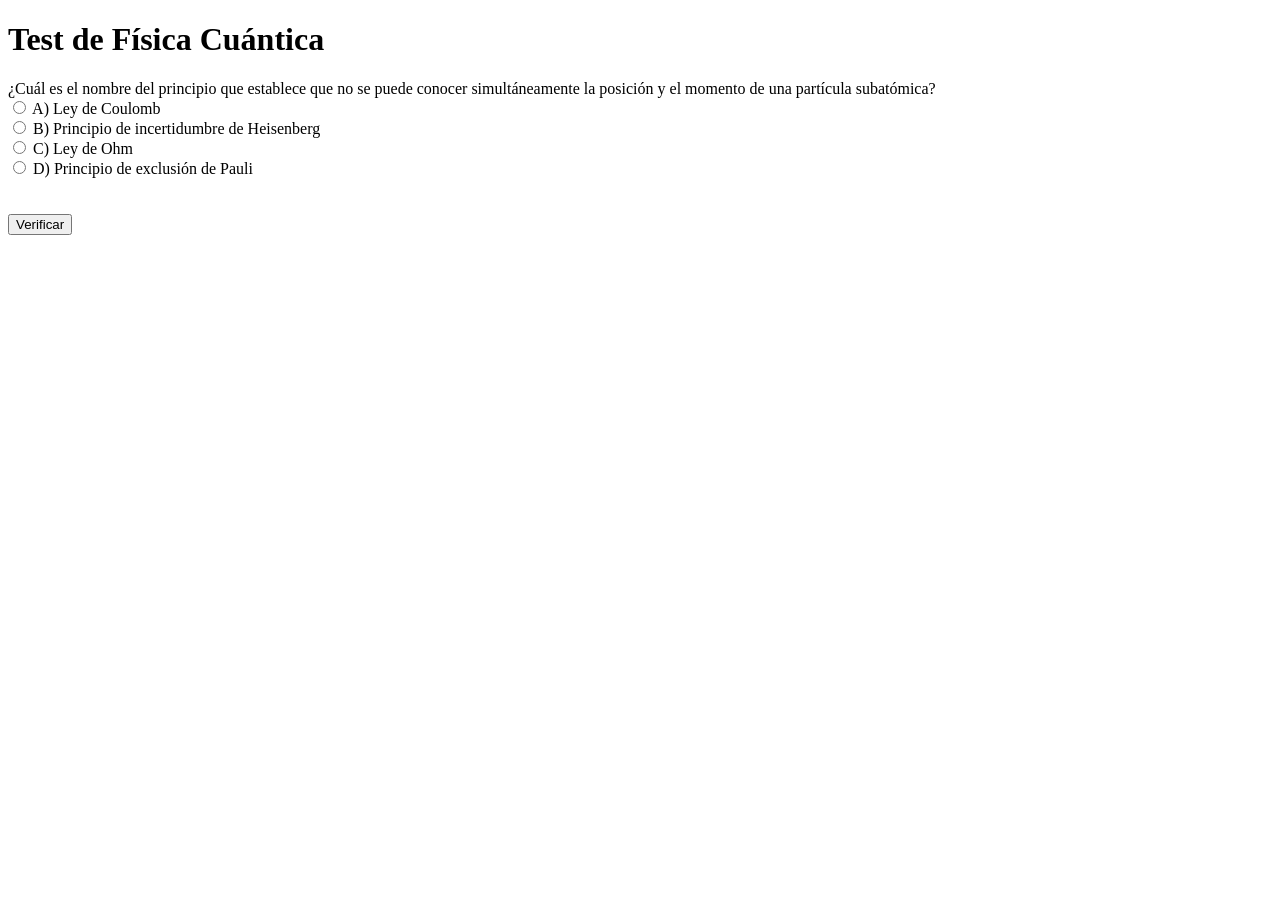
==== index.html @ 285e48ba "modified:   index.html" ====
<!DOCTYPE html>
<html lang="es">
<head>
	<title>Test de Física Cuántica</title>
	<meta charset="UTF-8">
	<meta name="viewport" content="width=device-width, initial-scale=1.0">

</head>
<body>
	<h1>Test de Física Cuántica</h1>
	<div id="pregunta"></div>
	<div id="opciones"></div><br><br>
	<button onclick="verificar()">Verificar</button>
	<div id="resultado"></div>
    <script>
        // Definición de preguntas y respuestas
var preguntas = [
	{
		pregunta: "¿Cuál es el nombre del principio que establece que no se puede conocer simultáneamente la posición y el momento de una partícula subatómica?",
		respuestas: [
            "A) Ley de Coulomb",
			"B) Principio de incertidumbre de Heisenberg",
			"C) Ley de Ohm",
			"D) Principio de exclusión de Pauli"
		],
		correcta: "B"
	},
	{
		pregunta: "¿Qué es el efecto túnel?",
		respuestas: [
			"A) El fenómeno por el cual los objetos subatómicos se comportan como ondas y partículas al mismo tiempo",
			"B) El proceso por el cual un electrón pasa de un nivel de energía a otro emitiendo un fotón",
			"C) El fenómeno por el cual las partículas subatómicas pueden atravesar barreras de potencial sin tener la energía suficiente para hacerlo",
			"D) La propiedad por la cual las partículas subatómicas tienen un momento angular intrínseco"
		],
		correcta: "C"
	},
	{
		pregunta: "¿Qué es el principio de incertidumbre de Heisenberg?",
		respuestas: [
			"A) La imposibilidad de conocer con precisión la posición y el momento de una partícula subatómica al mismo tiempo.",
			"B) La teoría de que todas las partículas subatómicas están en constante movimiento.",
			"C) La capacidad de las partículas subatómicas de existir en dos lugares distintos al mismo tiempo.",
			"D) Ninguna de las anteriores."
		],
		correcta: "A"
	},
	{
		pregunta: "¿Qué es la entrelazamiento cuántico?",
		respuestas: [
			"A) La capacidad de dos partículas subatómicas de compartir el mismo estado cuántico, incluso si están separadas por grandes distancias.",
			"B) La teoría de que todas las partículas subatómicas están entrelazadas.",
			"C) La capacidad de las partículas subatómicas de moverse más rápido que la luz.",
			"D) Ninguna de las anteriores."
		],
		correcta: "A"
	},
	{
		pregunta: "¿Cuál de las siguientes opciones describe correctamente la solución a la conjetura de Birch y Swinnerton-Dyer para todas las curvas elípticas sobre los números racionales?",
		respuestas: [
			"A) La conjetura ha sido demostrada para todas las curvas elípticas.",
			"B) La conjetura ha sido refutada para todas las curvas elípticas.",
			"C) La conjetura ha sido demostrada para algunas curvas elípticas, pero aún no se sabe si es verdadera para todas.",
			"D) La conjetura sigue siendo un problema abierto en la teoría de números."
		],
		correcta: "D"
	}
];

// Variables para llevar el control del progreso del usuario
var preguntasRespondidas = 0;
var respuestasCorrectas = 0;

// Función para actualizar las áreas de pregunta y opciones
function actualizarPregunta() {
	var preguntaActual = preguntas[preguntasRespondidas];
	document.getElementById("pregunta").innerHTML = preguntaActual.pregunta;
	
	var opcionesHTML = "";
	for (var i = 0; i < preguntaActual.respuestas.length; i++) {
		var letra = String.fromCharCode(65 + i); // A, B, C, D
		var opcion = preguntaActual.respuestas[i];
		opcionesHTML += '<input type="radio" name="opcion" value="' + letra + '"> ' + opcion + '<br>';
	}
	document.getElementById("opciones").innerHTML = opcionesHTML;
}

// Función para verificar la respuesta del usuario
function verificar() {
	var opciones = document.getElementsByName("opcion");
	var respuestaSeleccionada = null;
	for (var i = 0; i < opciones.length; i++) {
		if (opciones[i].checked) {
			respuestaSeleccionada = opciones[i].value;
			break;
		}
	}
	if (respuestaSeleccionada === null) {
		alert("Por favor seleccione una respuesta.");
		return;
	}
    var preguntaActual = preguntas[preguntasRespondidas];
	if (respuestaSeleccionada === preguntaActual.correcta) {
		respuestasCorrectas++;
		document.getElementById("resultado").innerHTML += '<p>Pregunta ' + (preguntasRespondidas+1) + ': CORRECTA</p>';
	} else {
		document.getElementById("resultado").innerHTML += '<p>Pregunta ' + (preguntasRespondidas+1) + ': INCORRECTA</p>';
	}
	
	preguntasRespondidas++;
	
	if (preguntasRespondidas === preguntas.length) {
		// El usuario ha respondido todas las preguntas
		var calificacion = respuestasCorrectas / preguntas.length * 10;
		document.getElementById("resultado").innerHTML += '<p>Calificación: ' + calificacion.toFixed(1) + '</p>';
		document.getElementById("pregunta").style.display = "none";
		document.getElementById("opciones").style.display = "none";
		document.getElementById("verificar").style.display = "none";
	} else {
		actualizarPregunta();
	}
}
// Inicialización del test
actualizarPregunta(); // Se agrega esta línea para mostrar la primera pregunta
    </script>
</body>
</html>
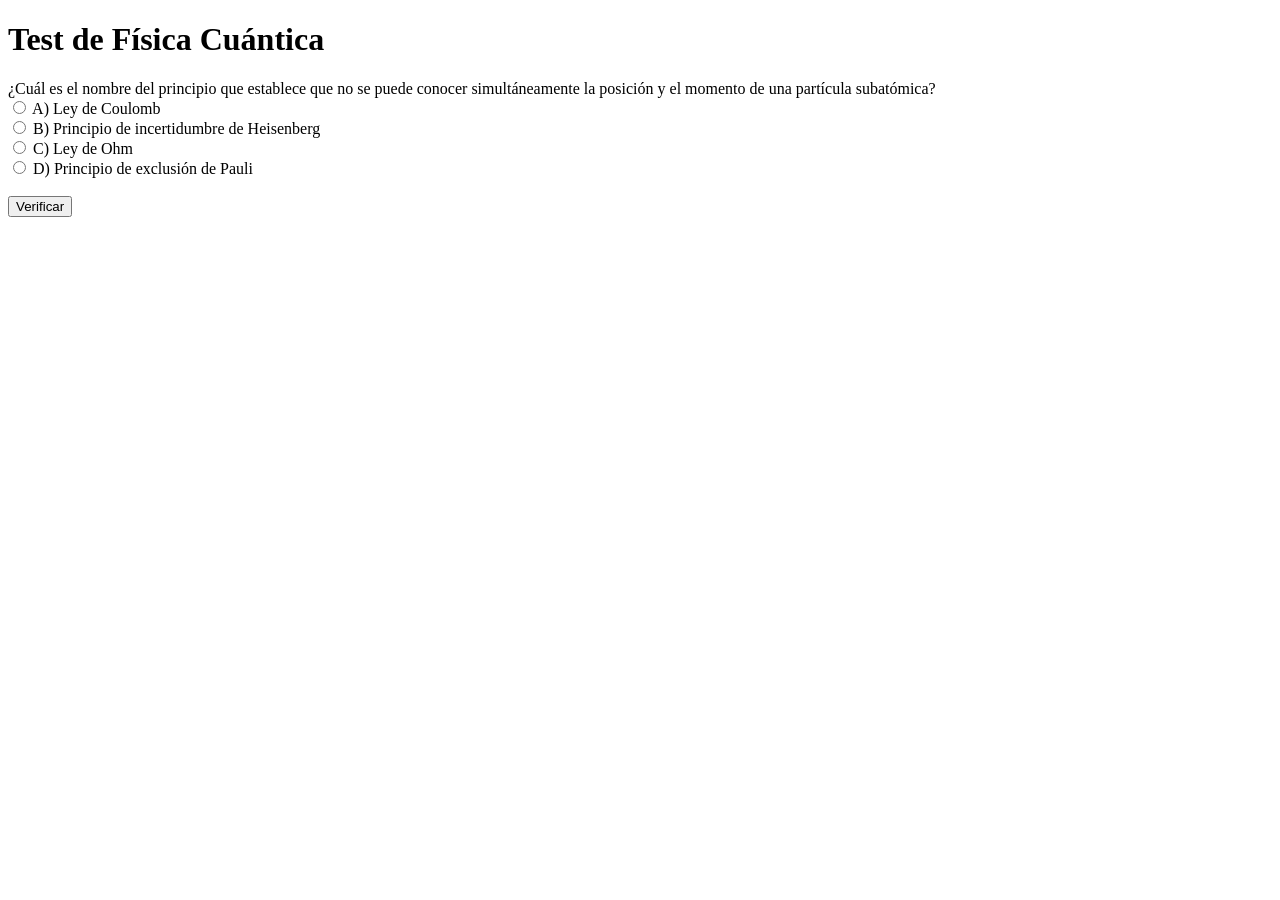
==== commit d6ac6661: "modified:   index.html" ====
--- a/index.html
+++ b/index.html
@@ -9,7 +9,7 @@
 <body>
 	<h1>Test de Física Cuántica</h1>
 	<div id="pregunta"></div>
-	<div id="opciones"></div><br><br>
+	<div id="opciones"></div><br>
 	<button onclick="verificar()">Verificar</button>
 	<div id="resultado"></div>
     <script>
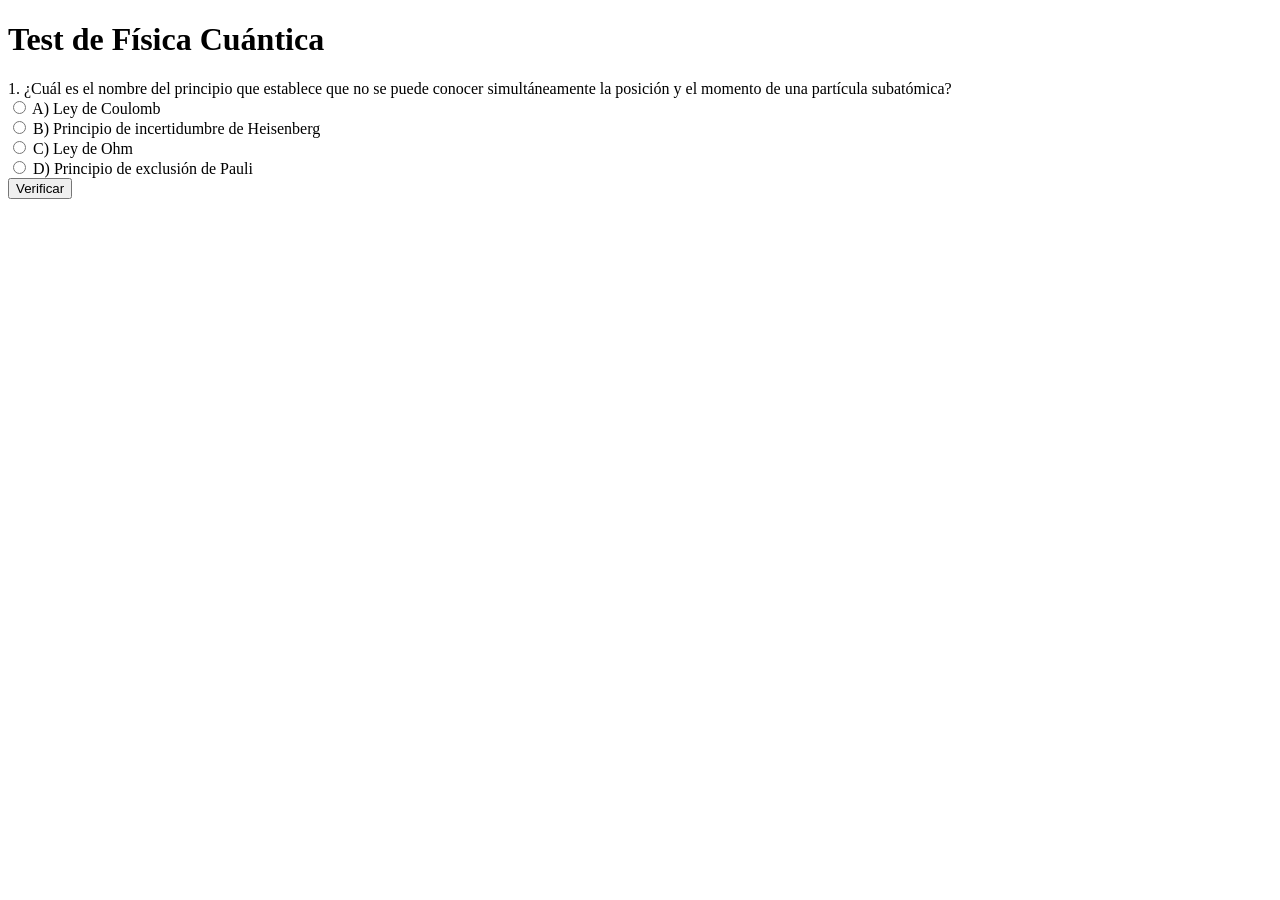
==== commit 954e78b7: "index updated" ====
--- a/index.html
+++ b/index.html
@@ -4,124 +4,141 @@
 	<title>Test de Física Cuántica</title>
 	<meta charset="UTF-8">
 	<meta name="viewport" content="width=device-width, initial-scale=1.0">
-
 </head>
 <body>
 	<h1>Test de Física Cuántica</h1>
 	<div id="pregunta"></div>
-	<div id="opciones"></div><br>
-	<button onclick="verificar()">Verificar</button>
+	<div id="opciones"></div>
+	<button onclick="verificar()" id="btnChido">Verificar</button>
 	<div id="resultado"></div>
     <script>
-        // Definición de preguntas y respuestas
-var preguntas = [
-	{
-		pregunta: "¿Cuál es el nombre del principio que establece que no se puede conocer simultáneamente la posición y el momento de una partícula subatómica?",
-		respuestas: [
-            "A) Ley de Coulomb",
-			"B) Principio de incertidumbre de Heisenberg",
-			"C) Ley de Ohm",
-			"D) Principio de exclusión de Pauli"
-		],
-		correcta: "B"
-	},
-	{
-		pregunta: "¿Qué es el efecto túnel?",
-		respuestas: [
-			"A) El fenómeno por el cual los objetos subatómicos se comportan como ondas y partículas al mismo tiempo",
-			"B) El proceso por el cual un electrón pasa de un nivel de energía a otro emitiendo un fotón",
-			"C) El fenómeno por el cual las partículas subatómicas pueden atravesar barreras de potencial sin tener la energía suficiente para hacerlo",
-			"D) La propiedad por la cual las partículas subatómicas tienen un momento angular intrínseco"
-		],
-		correcta: "C"
-	},
-	{
-		pregunta: "¿Qué es el principio de incertidumbre de Heisenberg?",
-		respuestas: [
-			"A) La imposibilidad de conocer con precisión la posición y el momento de una partícula subatómica al mismo tiempo.",
-			"B) La teoría de que todas las partículas subatómicas están en constante movimiento.",
-			"C) La capacidad de las partículas subatómicas de existir en dos lugares distintos al mismo tiempo.",
-			"D) Ninguna de las anteriores."
-		],
-		correcta: "A"
-	},
-	{
-		pregunta: "¿Qué es la entrelazamiento cuántico?",
-		respuestas: [
-			"A) La capacidad de dos partículas subatómicas de compartir el mismo estado cuántico, incluso si están separadas por grandes distancias.",
-			"B) La teoría de que todas las partículas subatómicas están entrelazadas.",
-			"C) La capacidad de las partículas subatómicas de moverse más rápido que la luz.",
-			"D) Ninguna de las anteriores."
-		],
-		correcta: "A"
-	},
-	{
-		pregunta: "¿Cuál de las siguientes opciones describe correctamente la solución a la conjetura de Birch y Swinnerton-Dyer para todas las curvas elípticas sobre los números racionales?",
-		respuestas: [
-			"A) La conjetura ha sido demostrada para todas las curvas elípticas.",
-			"B) La conjetura ha sido refutada para todas las curvas elípticas.",
-			"C) La conjetura ha sido demostrada para algunas curvas elípticas, pero aún no se sabe si es verdadera para todas.",
-			"D) La conjetura sigue siendo un problema abierto en la teoría de números."
-		],
-		correcta: "D"
-	}
-];
-
-// Variables para llevar el control del progreso del usuario
-var preguntasRespondidas = 0;
-var respuestasCorrectas = 0;
-
-// Función para actualizar las áreas de pregunta y opciones
-function actualizarPregunta() {
-	var preguntaActual = preguntas[preguntasRespondidas];
-	document.getElementById("pregunta").innerHTML = preguntaActual.pregunta;
-	
-	var opcionesHTML = "";
-	for (var i = 0; i < preguntaActual.respuestas.length; i++) {
-		var letra = String.fromCharCode(65 + i); // A, B, C, D
-		var opcion = preguntaActual.respuestas[i];
-		opcionesHTML += '<input type="radio" name="opcion" value="' + letra + '"> ' + opcion + '<br>';
-	}
-	document.getElementById("opciones").innerHTML = opcionesHTML;
-}
-
-// Función para verificar la respuesta del usuario
-function verificar() {
-	var opciones = document.getElementsByName("opcion");
-	var respuestaSeleccionada = null;
-	for (var i = 0; i < opciones.length; i++) {
-		if (opciones[i].checked) {
-			respuestaSeleccionada = opciones[i].value;
-			break;
+		let completado;
+		var opcionesRespuesta = [{},{},{},{},{}];
+		let element = document.getElementById('btnChido');
+				// Definición de preguntas y respuestas
+		var preguntas = [
+			{
+				pregunta: "1. ¿Cuál es el nombre del principio que establece que no se puede conocer simultáneamente la posición y el momento de una partícula subatómica?",
+				respuestas: [
+					"A) Ley de Coulomb",
+					"B) Principio de incertidumbre de Heisenberg",
+					"C) Ley de Ohm",
+					"D) Principio de exclusión de Pauli"
+				],
+				correcta: "B"
+			},
+			{
+				pregunta: "2. ¿Qué es el efecto túnel?",
+				respuestas: [
+					"A) El fenómeno por el cual los objetos subatómicos se comportan como ondas y partículas al mismo tiempo",
+					"B) El proceso por el cual un electrón pasa de un nivel de energía a otro emitiendo un fotón",
+					"C) El fenómeno por el cual las partículas subatómicas pueden atravesar barreras de potencial sin tener la energía suficiente para hacerlo",
+					"D) La propiedad por la cual las partículas subatómicas tienen un momento angular intrínseco"
+				],
+				correcta: "C"
+			},
+			{
+				pregunta: "3. ¿Qué es el principio de incertidumbre de Heisenberg?",
+				respuestas: [
+					"A) La imposibilidad de conocer con precisión la posición y el momento de una partícula subatómica al mismo tiempo.",
+					"B) La teoría de que todas las partículas subatómicas están en constante movimiento.",
+					"C) La capacidad de las partículas subatómicas de existir en dos lugares distintos al mismo tiempo.",
+					"D) Ninguna de las anteriores."
+				],
+				correcta: "A"
+			},
+			{
+				pregunta: "4. ¿Qué es la entrelazamiento cuántico?",
+				respuestas: [
+					"A) La capacidad de dos partículas subatómicas de compartir el mismo estado cuántico, incluso si están separadas por grandes distancias.",
+					"B) La teoría de que todas las partículas subatómicas están entrelazadas.",
+					"C) La capacidad de las partículas subatómicas de moverse más rápido que la luz.",
+					"D) Ninguna de las anteriores."
+				],
+				correcta: "A"
+			},
+			{
+				pregunta: "5. ¿Cuál de las siguientes opciones describe correctamente la solución a la conjetura de Birch y Swinnerton-Dyer para todas las curvas elípticas sobre los números racionales?",
+				respuestas: [
+					"A) La conjetura ha sido demostrada para todas las curvas elípticas.",
+					"B) La conjetura ha sido refutada para todas las curvas elípticas.",
+					"C) La conjetura ha sido demostrada para algunas curvas elípticas, pero aún no se sabe si es verdadera para todas.",
+					"D) La conjetura sigue siendo un problema abierto en la teoría de números."
+				],
+				correcta: "D"
+			}
+		];
+		// Vars para llevar el control del progreso del usuario
+		var preguntasRespondidas = 0;
+		var respuestasCorrectas = 0;
+		// Func para actualizar las áreas de pregunta y opciones
+		function actualizarPregunta() {
+			var preguntaActual = preguntas[preguntasRespondidas];
+			document.getElementById("pregunta").innerHTML = preguntaActual.pregunta;
+			
+			var opcionesHTML = "";
+			for (var i = 0; i < preguntaActual.respuestas.length; i++) {
+				var letra = String.fromCharCode(65 + i); // A, B, C, D
+				var opcion = preguntaActual.respuestas[i];
+				opcionesHTML += '<input type="radio" name="opcion" value="' + letra + '"> ' + opcion + '<br>';
+			}
+			document.getElementById("opciones").innerHTML = opcionesHTML;
 		}
-	}
-	if (respuestaSeleccionada === null) {
-		alert("Por favor seleccione una respuesta.");
-		return;
-	}
-    var preguntaActual = preguntas[preguntasRespondidas];
-	if (respuestaSeleccionada === preguntaActual.correcta) {
-		respuestasCorrectas++;
-		document.getElementById("resultado").innerHTML += '<p>Pregunta ' + (preguntasRespondidas+1) + ': CORRECTA</p>';
-	} else {
-		document.getElementById("resultado").innerHTML += '<p>Pregunta ' + (preguntasRespondidas+1) + ': INCORRECTA</p>';
-	}
-	
-	preguntasRespondidas++;
-	
-	if (preguntasRespondidas === preguntas.length) {
-		// El usuario ha respondido todas las preguntas
-		var calificacion = respuestasCorrectas / preguntas.length * 10;
-		document.getElementById("resultado").innerHTML += '<p>Calificación: ' + calificacion.toFixed(1) + '</p>';
-		document.getElementById("pregunta").style.display = "none";
-		document.getElementById("opciones").style.display = "none";
-		document.getElementById("verificar").style.display = "none";
-	} else {
-		actualizarPregunta();
-	}
-}
-// Inicialización del test
-actualizarPregunta(); // Se agrega esta línea para mostrar la primera pregunta
+		// Func p verificar la respuesta que se ingreso
+		function verificar() {
+			var opciones = document.getElementsByName("opcion");
+			var respuestaSeleccionada = null;
+			for (var i = 0; i < opciones.length; i++) {
+				if (opciones[i].checked) {
+					respuestaSeleccionada = opciones[i].value;
+					break;
+				}
+			}
+			if (respuestaSeleccionada === null) {
+				alert("Por favor seleccione una respuesta.");
+				return;
+			}
+			var preguntaActual = preguntas[preguntasRespondidas];
+			if (respuestaSeleccionada === preguntaActual.correcta) {
+				respuestasCorrectas++;
+				opcionesRespuesta[preguntasRespondidas] = '<p><u>Pregunta ' + (preguntasRespondidas+1) + ': CORRECTA</u></p>';
+			} else {
+				opcionesRespuesta[preguntasRespondidas] = '<p><u>Pregunta ' + (preguntasRespondidas+1) + ': INCORRECTA</u></p>';
+			}			
+			preguntasRespondidas++;
+			if (preguntasRespondidas === preguntas.length) {
+				completado = 1;
+				// El usuario ha respondido todas las preguntas
+				var calificacion = respuestasCorrectas / preguntas.length * 10;
+				for (let contador = 0; contador<5; contador++){
+					document.getElementById("resultado").innerHTML += opcionesRespuesta[contador];
+				}
+				document.getElementById("resultado").innerHTML += '<br><p>Calificación: <b>' + calificacion.toFixed(1) + '</b></p>';
+				element.remove();
+				console.log(completado);
+				document.getElementById("pregunta").style.display = "none";
+				document.getElementById("opciones").style.display = "none";
+				//document.getElementById("verificar").style.display = "none";
+			} else {
+				actualizarPregunta();
+			}
+			console.log(completado);
+			if(completado==1){
+				reiniciar();
+			}
+		}
+		// Func para reiniciar el test actualizando la página web (recargar la página)
+		function reiniciar(){
+			const button = document.createElement('button');
+			button.innerText = 'Reiniciar';
+			button.id = 'btnReiniciar';
+			button.addEventListener('click', () => {
+				window.location.reload();
+			});
+			document.body.appendChild(button);
+		}
+		// Inicialización del test
+		actualizarPregunta(); // Se agrega esta línea para mostrar la primera pregunta
     </script>
 </body>
-</html>
+</html>
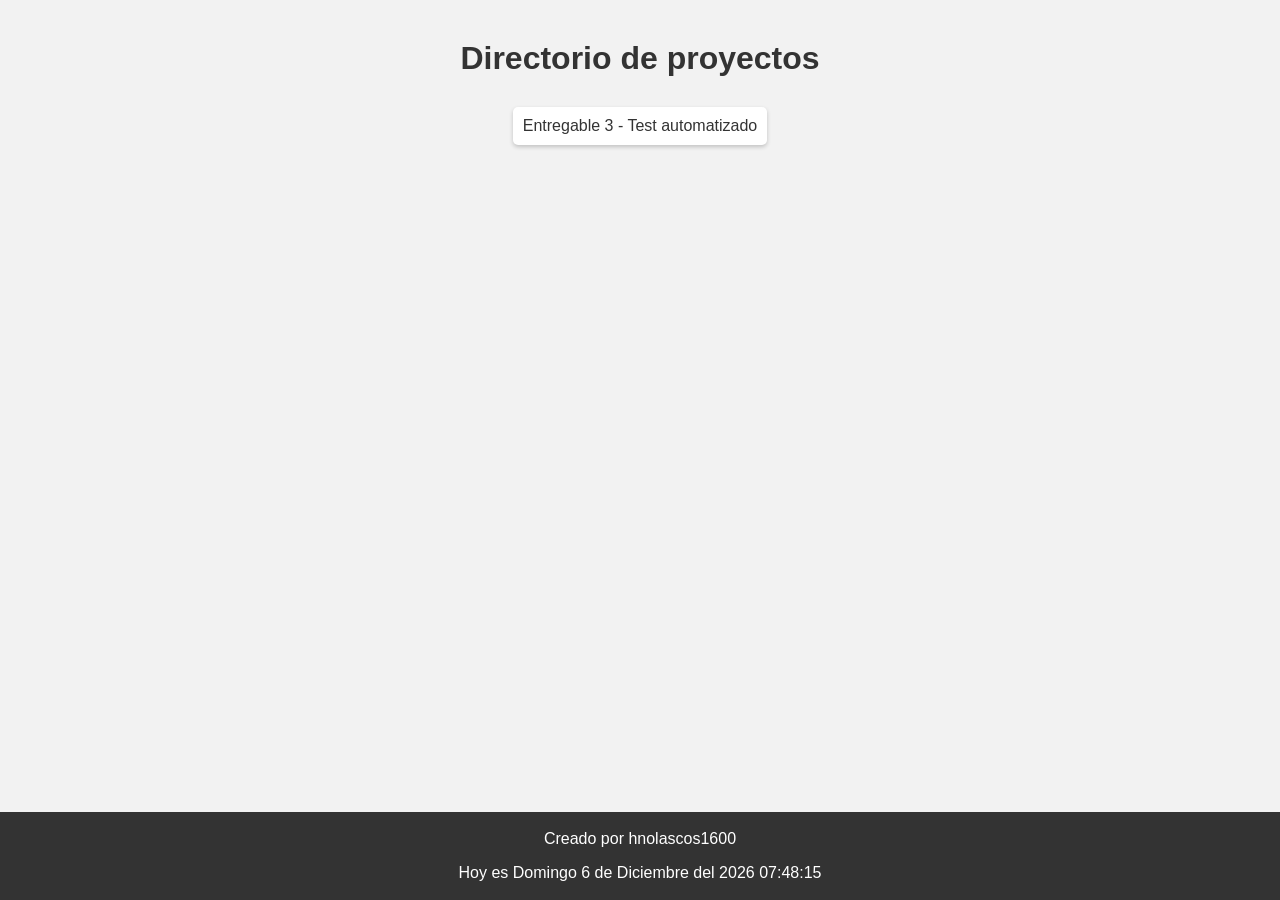
==== commit c7e10ab5: "Add files via upload All files updated" ====
--- a/index.html
+++ b/index.html
@@ -1,144 +1,26 @@
 <!DOCTYPE html>
 <html lang="es">
 <head>
-	<title>Test de Física Cuántica</title>
 	<meta charset="UTF-8">
+	<meta http-equiv="X-UA-Compatible" content="IE=edge">
 	<meta name="viewport" content="width=device-width, initial-scale=1.0">
+	<title>Directorio de proyectos</title>
+	<link rel="icon" type="image/x-icon" href="media/CLANNAD_FV.ICO">
+	<link rel="preload" href="css/normalize.css" as="style">
+    <link rel="stylesheet" href="css/normalize.css">
+    <link rel="preload" href="css/styles.css" as="style">
+    <link rel="stylesheet" href="css/styles.css" type="text/css">
+	<link rel="preload" href="js/script.js" as="script">
 </head>
 <body>
-	<h1>Test de Física Cuántica</h1>
-	<div id="pregunta"></div>
-	<div id="opciones"></div>
-	<button onclick="verificar()" id="btnChido">Verificar</button>
-	<div id="resultado"></div>
-    <script>
-		let completado;
-		var opcionesRespuesta = [{},{},{},{},{}];
-		let element = document.getElementById('btnChido');
-				// Definición de preguntas y respuestas
-		var preguntas = [
-			{
-				pregunta: "1. ¿Cuál es el nombre del principio que establece que no se puede conocer simultáneamente la posición y el momento de una partícula subatómica?",
-				respuestas: [
-					"A) Ley de Coulomb",
-					"B) Principio de incertidumbre de Heisenberg",
-					"C) Ley de Ohm",
-					"D) Principio de exclusión de Pauli"
-				],
-				correcta: "B"
-			},
-			{
-				pregunta: "2. ¿Qué es el efecto túnel?",
-				respuestas: [
-					"A) El fenómeno por el cual los objetos subatómicos se comportan como ondas y partículas al mismo tiempo",
-					"B) El proceso por el cual un electrón pasa de un nivel de energía a otro emitiendo un fotón",
-					"C) El fenómeno por el cual las partículas subatómicas pueden atravesar barreras de potencial sin tener la energía suficiente para hacerlo",
-					"D) La propiedad por la cual las partículas subatómicas tienen un momento angular intrínseco"
-				],
-				correcta: "C"
-			},
-			{
-				pregunta: "3. ¿Qué es el principio de incertidumbre de Heisenberg?",
-				respuestas: [
-					"A) La imposibilidad de conocer con precisión la posición y el momento de una partícula subatómica al mismo tiempo.",
-					"B) La teoría de que todas las partículas subatómicas están en constante movimiento.",
-					"C) La capacidad de las partículas subatómicas de existir en dos lugares distintos al mismo tiempo.",
-					"D) Ninguna de las anteriores."
-				],
-				correcta: "A"
-			},
-			{
-				pregunta: "4. ¿Qué es la entrelazamiento cuántico?",
-				respuestas: [
-					"A) La capacidad de dos partículas subatómicas de compartir el mismo estado cuántico, incluso si están separadas por grandes distancias.",
-					"B) La teoría de que todas las partículas subatómicas están entrelazadas.",
-					"C) La capacidad de las partículas subatómicas de moverse más rápido que la luz.",
-					"D) Ninguna de las anteriores."
-				],
-				correcta: "A"
-			},
-			{
-				pregunta: "5. ¿Cuál de las siguientes opciones describe correctamente la solución a la conjetura de Birch y Swinnerton-Dyer para todas las curvas elípticas sobre los números racionales?",
-				respuestas: [
-					"A) La conjetura ha sido demostrada para todas las curvas elípticas.",
-					"B) La conjetura ha sido refutada para todas las curvas elípticas.",
-					"C) La conjetura ha sido demostrada para algunas curvas elípticas, pero aún no se sabe si es verdadera para todas.",
-					"D) La conjetura sigue siendo un problema abierto en la teoría de números."
-				],
-				correcta: "D"
-			}
-		];
-		// Vars para llevar el control del progreso del usuario
-		var preguntasRespondidas = 0;
-		var respuestasCorrectas = 0;
-		// Func para actualizar las áreas de pregunta y opciones
-		function actualizarPregunta() {
-			var preguntaActual = preguntas[preguntasRespondidas];
-			document.getElementById("pregunta").innerHTML = preguntaActual.pregunta;
-			
-			var opcionesHTML = "";
-			for (var i = 0; i < preguntaActual.respuestas.length; i++) {
-				var letra = String.fromCharCode(65 + i); // A, B, C, D
-				var opcion = preguntaActual.respuestas[i];
-				opcionesHTML += '<input type="radio" name="opcion" value="' + letra + '"> ' + opcion + '<br>';
-			}
-			document.getElementById("opciones").innerHTML = opcionesHTML;
-		}
-		// Func p verificar la respuesta que se ingreso
-		function verificar() {
-			var opciones = document.getElementsByName("opcion");
-			var respuestaSeleccionada = null;
-			for (var i = 0; i < opciones.length; i++) {
-				if (opciones[i].checked) {
-					respuestaSeleccionada = opciones[i].value;
-					break;
-				}
-			}
-			if (respuestaSeleccionada === null) {
-				alert("Por favor seleccione una respuesta.");
-				return;
-			}
-			var preguntaActual = preguntas[preguntasRespondidas];
-			if (respuestaSeleccionada === preguntaActual.correcta) {
-				respuestasCorrectas++;
-				opcionesRespuesta[preguntasRespondidas] = '<p><u>Pregunta ' + (preguntasRespondidas+1) + ': CORRECTA</u></p>';
-			} else {
-				opcionesRespuesta[preguntasRespondidas] = '<p><u>Pregunta ' + (preguntasRespondidas+1) + ': INCORRECTA</u></p>';
-			}			
-			preguntasRespondidas++;
-			if (preguntasRespondidas === preguntas.length) {
-				completado = 1;
-				// El usuario ha respondido todas las preguntas
-				var calificacion = respuestasCorrectas / preguntas.length * 10;
-				for (let contador = 0; contador<5; contador++){
-					document.getElementById("resultado").innerHTML += opcionesRespuesta[contador];
-				}
-				document.getElementById("resultado").innerHTML += '<br><p>Calificación: <b>' + calificacion.toFixed(1) + '</b></p>';
-				element.remove();
-				console.log(completado);
-				document.getElementById("pregunta").style.display = "none";
-				document.getElementById("opciones").style.display = "none";
-				//document.getElementById("verificar").style.display = "none";
-			} else {
-				actualizarPregunta();
-			}
-			console.log(completado);
-			if(completado==1){
-				reiniciar();
-			}
-		}
-		// Func para reiniciar el test actualizando la página web (recargar la página)
-		function reiniciar(){
-			const button = document.createElement('button');
-			button.innerText = 'Reiniciar';
-			button.id = 'btnReiniciar';
-			button.addEventListener('click', () => {
-				window.location.reload();
-			});
-			document.body.appendChild(button);
-		}
-		// Inicialización del test
-		actualizarPregunta(); // Se agrega esta línea para mostrar la primera pregunta
-    </script>
+	<h1>Directorio de proyectos</h1>
+	<ul>
+        <li><a href="./test-automatizado.html">Entregable 3 - Test automatizado</a></li>
+	</ul>
+	<footer>
+		<p>Creado por hnolascos1600</p>
+		<p id="hora-actual"></p>
+	</footer>
+	<script type="text/javascript" src="js/script.js"></script>
 </body>
 </html>
--- a/css/styles.css
+++ b/css/styles.css
@@ -0,0 +1,57 @@
+body {
+    font-family: Arial, sans-serif;
+    background-color: #f2f2f2;
+    margin: 0;
+    padding: 0;
+}
+
+h1 {
+    text-align: center;
+    margin-top: 40px;
+    margin-bottom: 20px;
+    color: #333;
+}
+
+ul {
+    list-style: none;
+    padding: 0;
+    margin: 0;
+    display: flex;
+    flex-wrap: wrap;
+    justify-content: center;
+}
+
+li {
+    margin: 10px;
+    padding: 10px;
+    background-color: #fff;
+    border-radius: 5px;
+    box-shadow: 0 2px 4px rgba(0,0,0,0.2);
+    transition: box-shadow 0.2s ease-in-out;
+}
+
+li:hover {
+    box-shadow: 0 4px 8px rgba(0,0,0,0.2);
+}
+
+a {
+    color: #333;
+    text-decoration: none;
+}
+
+footer {
+    background-color: #333;
+    color: #fff;
+    text-align: center;
+    padding: 2px;
+    position: fixed;
+    bottom: 0;
+    left: 0;
+    right: 0;
+}
+
+@media only screen and (max-width: 600px) {
+    li {
+        flex-basis: 100%;
+    }
+}
--- a/css/styles.css
+++ b/css/styles.css
@@ -0,0 +1,57 @@
+body {
+    font-family: Arial, sans-serif;
+    background-color: #f2f2f2;
+    margin: 0;
+    padding: 0;
+}
+
+h1 {
+    text-align: center;
+    margin-top: 40px;
+    margin-bottom: 20px;
+    color: #333;
+}
+
+ul {
+    list-style: none;
+    padding: 0;
+    margin: 0;
+    display: flex;
+    flex-wrap: wrap;
+    justify-content: center;
+}
+
+li {
+    margin: 10px;
+    padding: 10px;
+    background-color: #fff;
+    border-radius: 5px;
+    box-shadow: 0 2px 4px rgba(0,0,0,0.2);
+    transition: box-shadow 0.2s ease-in-out;
+}
+
+li:hover {
+    box-shadow: 0 4px 8px rgba(0,0,0,0.2);
+}
+
+a {
+    color: #333;
+    text-decoration: none;
+}
+
+footer {
+    background-color: #333;
+    color: #fff;
+    text-align: center;
+    padding: 2px;
+    position: fixed;
+    bottom: 0;
+    left: 0;
+    right: 0;
+}
+
+@media only screen and (max-width: 600px) {
+    li {
+        flex-basis: 100%;
+    }
+}
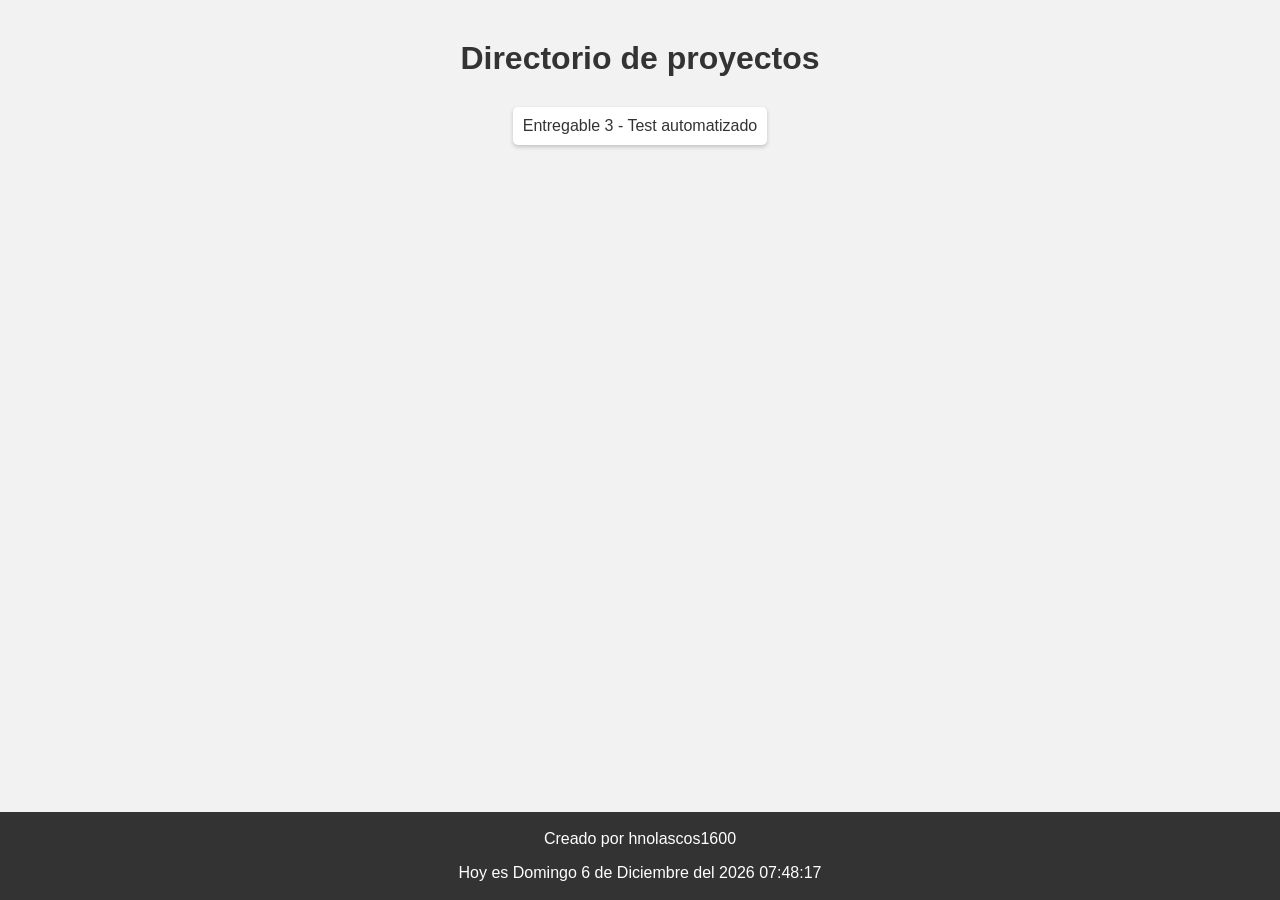
==== commit 7cb16396: "test-automatizado added, index updated" ====
--- a/index.html
+++ b/index.html
@@ -15,7 +15,7 @@
 <body>
 	<h1>Directorio de proyectos</h1>
 	<ul>
-        <li><a href="./test-automatizado.html">Entregable 3 - Test automatizado</a></li>
+        <li><a href="test-automatizado/test-automatizado.html">Entregable 3 - Test automatizado</a></li>
 	</ul>
 	<footer>
 		<p>Creado por hnolascos1600</p>
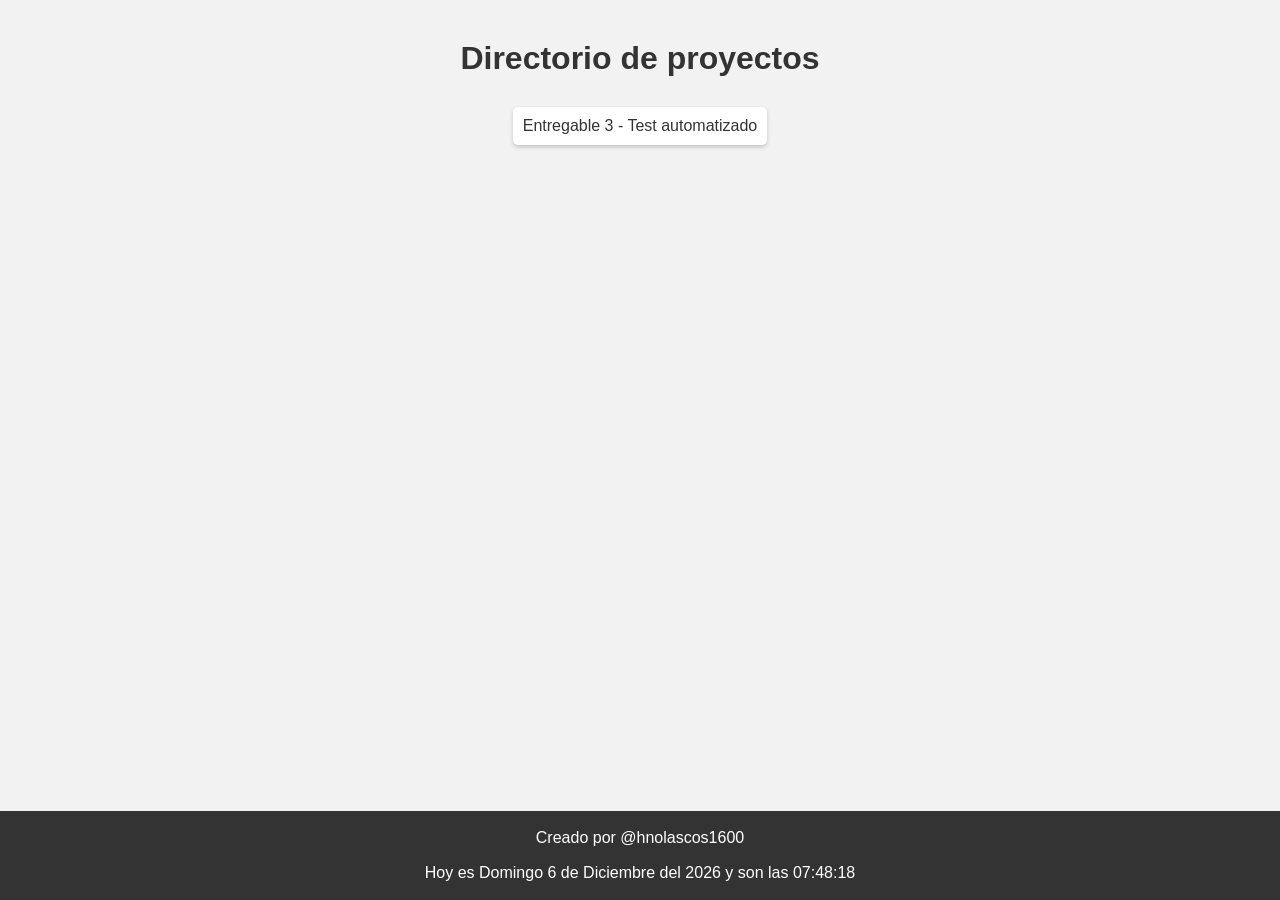
==== commit 52e5834a: "Add files via upload" ====
--- a/index.html
+++ b/index.html
@@ -18,7 +18,7 @@
         <li><a href="test-automatizado/test-automatizado.html">Entregable 3 - Test automatizado</a></li>
 	</ul>
 	<footer>
-		<p>Creado por hnolascos1600</p>
+		<p>Creado por @hnolascos1600</p>
 		<p id="hora-actual"></p>
 	</footer>
 	<script type="text/javascript" src="js/script.js"></script>
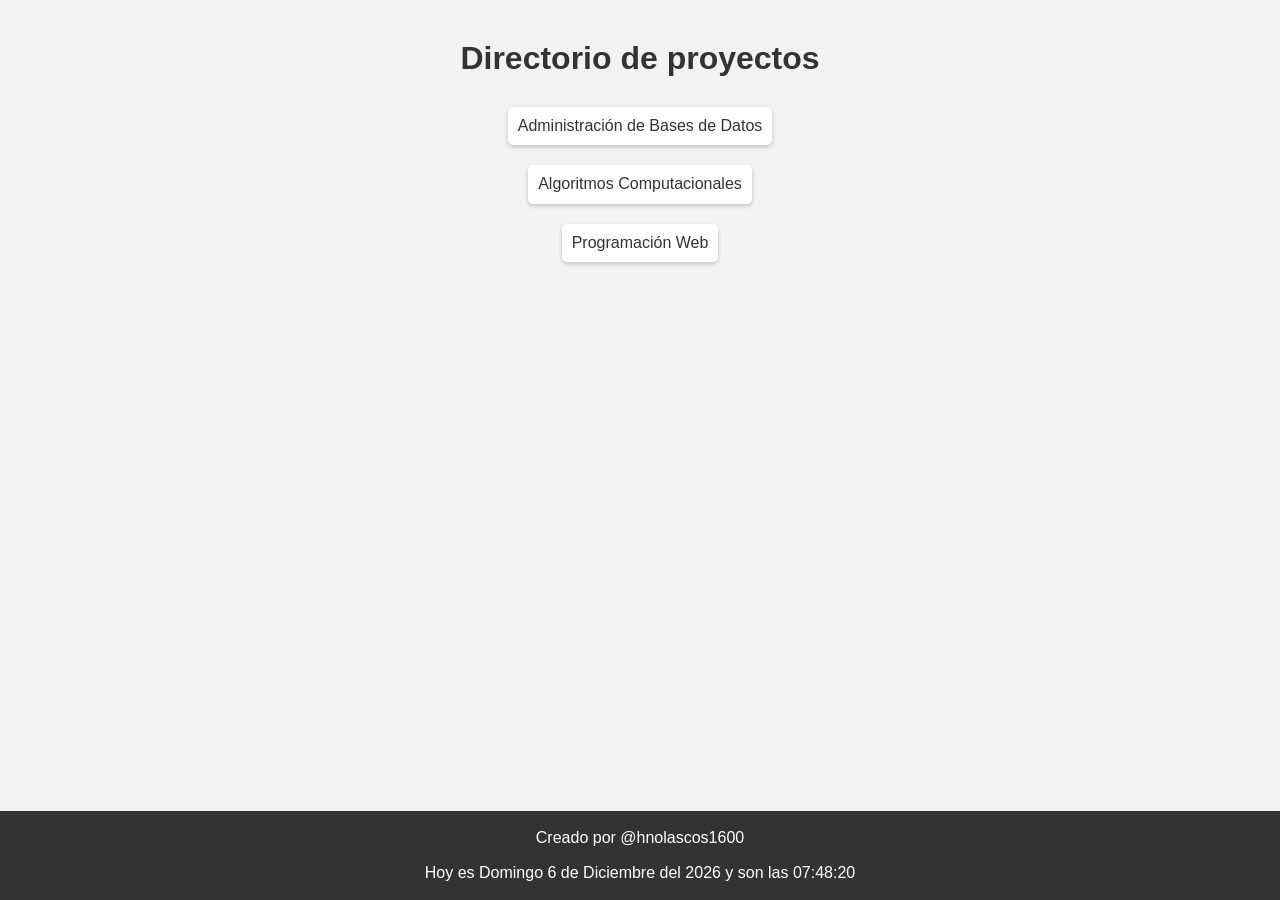
==== commit e0ffc7f8: "All site updated" ====
--- a/index.html
+++ b/index.html
@@ -4,7 +4,7 @@
 	<meta charset="UTF-8">
 	<meta http-equiv="X-UA-Compatible" content="IE=edge">
 	<meta name="viewport" content="width=device-width, initial-scale=1.0">
-	<title>Directorio de proyectos</title>
+	<title>Directorio de ejercicios</title>
 	<link rel="icon" type="image/x-icon" href="media/CLANNAD_FV.ICO">
 	<link rel="preload" href="css/normalize.css" as="style">
     <link rel="stylesheet" href="css/normalize.css">
@@ -15,7 +15,14 @@
 <body>
 	<h1>Directorio de proyectos</h1>
 	<ul>
-        <li><a href="test-automatizado/test-automatizado.html">Entregable 3 - Test automatizado</a></li>
+		<li><a href="admonDB/administracionBD.html">Administración de Bases de Datos</a></li>
+        <!-- <li><a href="test-automatizado/test-automatizado.html">Entregable 3 - Test automatizado</a></li> -->
+	</ul>
+	<ul>
+		<li><a href="algoritmosComp/algoritmos_computacionales.html">Algoritmos Computacionales</a></li>
+	</ul>
+	<ul>
+		<li><a href="prograWeb/pweb.html">Programación Web</a></li>
 	</ul>
 	<footer>
 		<p>Creado por @hnolascos1600</p>
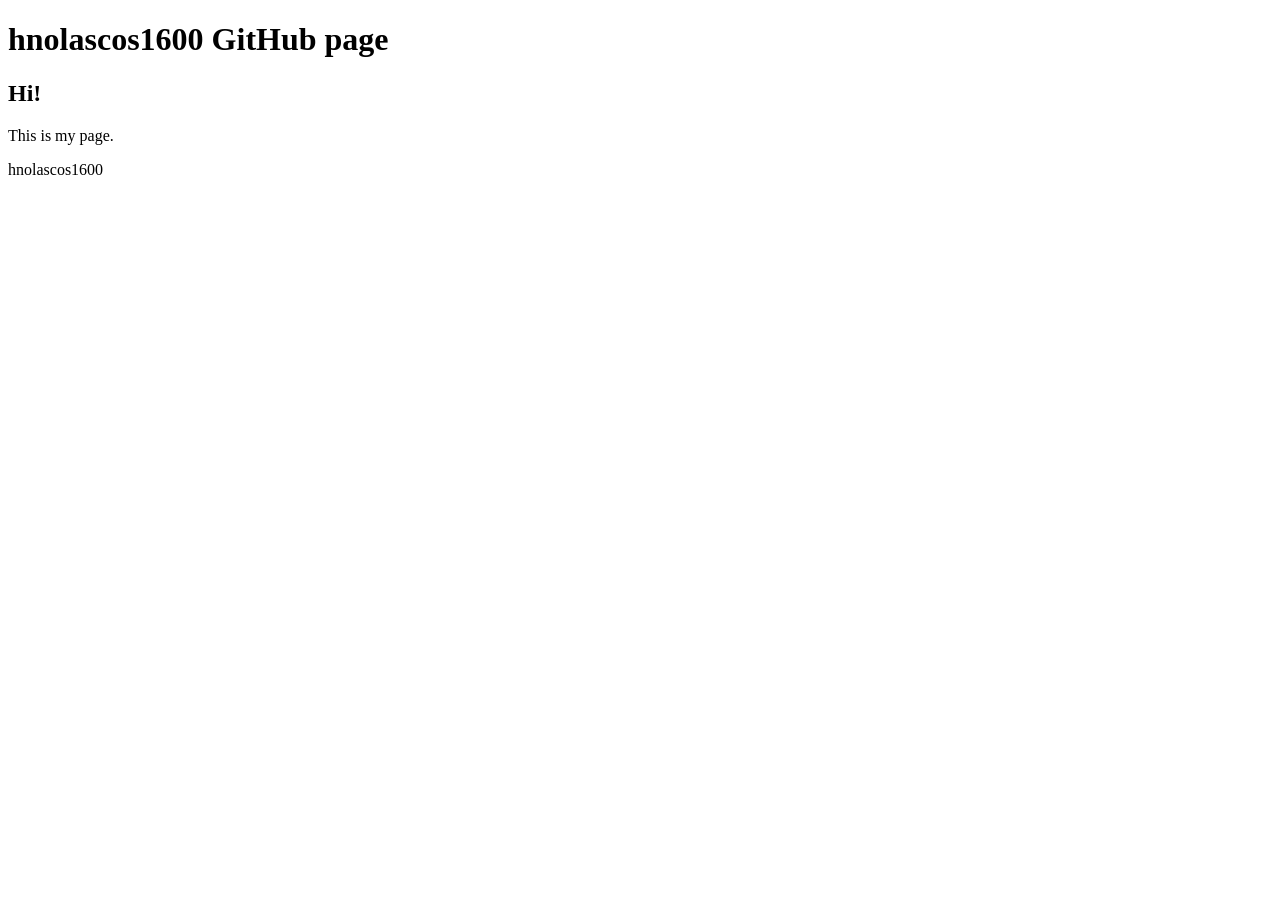
==== commit e35a4e7d: "Add initial HTML structure for hnolascos1600 page" ====
--- a/index.html
+++ b/index.html
@@ -1,33 +1,22 @@
-<!DOCTYPE html>
-<html lang="es">
-<head>
-	<meta charset="UTF-8">
-	<meta http-equiv="X-UA-Compatible" content="IE=edge">
-	<meta name="viewport" content="width=device-width, initial-scale=1.0">
-	<title>Directorio de ejercicios</title>
-	<link rel="icon" type="image/x-icon" href="media/CLANNAD_FV.ICO">
-	<link rel="preload" href="css/normalize.css" as="style">
-    <link rel="stylesheet" href="css/normalize.css">
-    <link rel="preload" href="css/styles.css" as="style">
-    <link rel="stylesheet" href="css/styles.css" type="text/css">
-	<link rel="preload" href="js/script.js" as="script">
-</head>
-<body>
-	<h1>Directorio de proyectos</h1>
-	<ul>
-		<li><a href="admonDB/administracionBD.html">Administración de Bases de Datos</a></li>
-        <!-- <li><a href="test-automatizado/test-automatizado.html">Entregable 3 - Test automatizado</a></li> -->
-	</ul>
-	<ul>
-		<li><a href="algoritmosComp/algoritmos_computacionales.html">Algoritmos Computacionales</a></li>
-	</ul>
-	<ul>
-		<li><a href="prograWeb/pweb.html">Programación Web</a></li>
-	</ul>
-	<footer>
-		<p>Creado por @hnolascos1600</p>
-		<p id="hora-actual"></p>
-	</footer>
-	<script type="text/javascript" src="js/script.js"></script>
-</body>
-</html>+<!DOCTYPE html>
+<html lang="es">
+<head>
+    <meta charset="UTF-8">
+    <meta name="viewport" content="width=device-width, initial-scale=1.0">
+    <title>hnolascos1600 page</title>
+</head>
+<body>
+    <header>
+        <h1>hnolascos1600 GitHub page</h1>
+    </header>
+    <main>
+        <section>
+            <h2>Hi!</h2>
+            <p>This is my page.</p>
+        </section>
+    </main>
+    <footer>
+        <p>hnolascos1600</p>
+    </footer>
+</body>
+</html>
